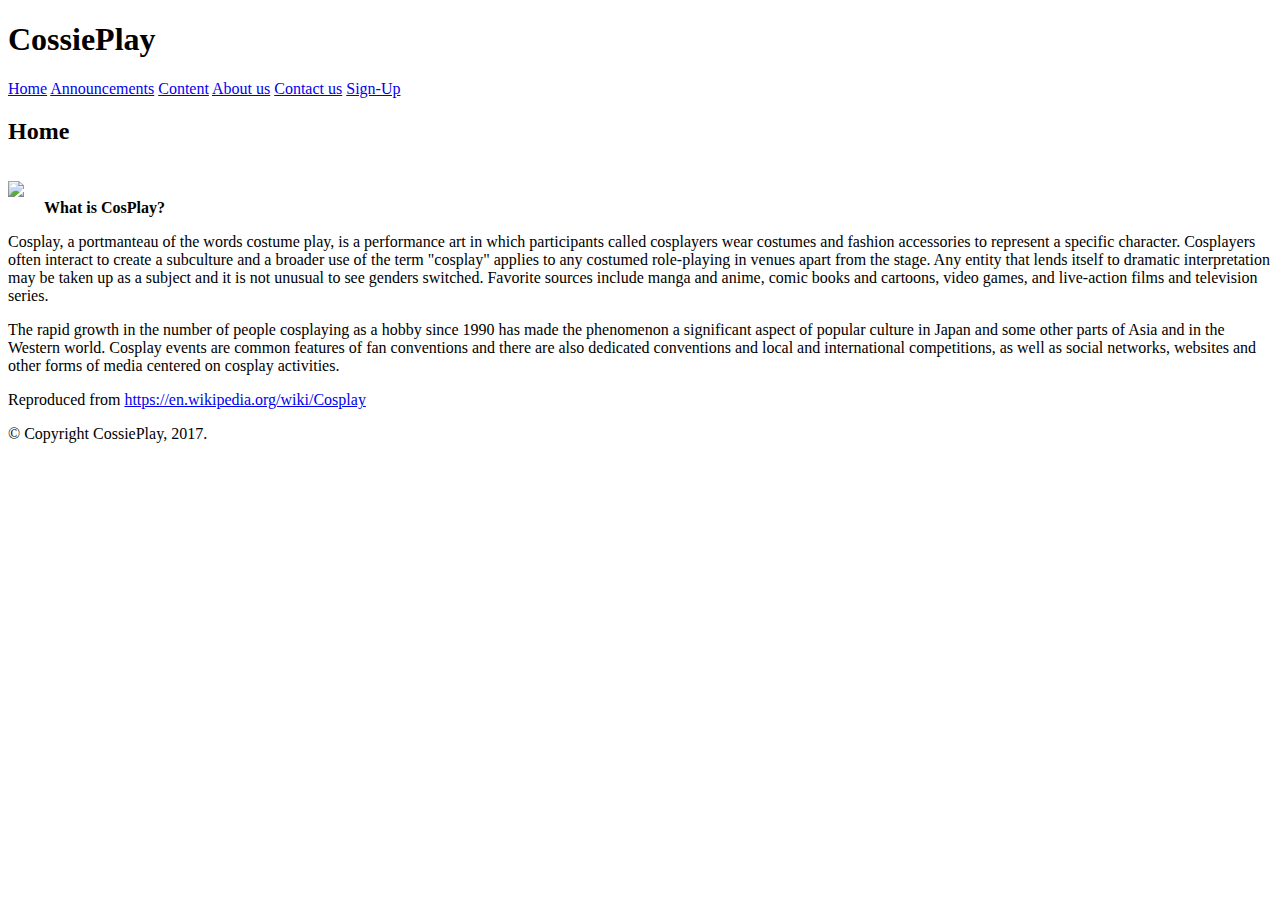
==== index.html @ 01e1a476 "Home Page - Html" ====
<!DOCTYPE html>

<html>
<head>
<title>Home</title>
<link href="main.css" rel="stylesheet">
<meta name="viewport" content="width=device-width, initial-scale=1.0">

</head>

<body>
<header><h1>CossiePlay</h1></header>
<nav><a href="index.html" class="button button2">Home</a>
  <a href="Announcements.html" class="button button1">Announcements</a>
  <a href="Content.html" class="button button1">Content</a>
  <a href="About us.html" class="button button1">About us</a>
  <a href="Contactus.html" class="button button1">Contact us</a>
  <a href="Sign up.html" class="button button1">Sign-Up</a></nav>
<h2>Home </h2>
<div><p style="float: left; padding-right: 20px"><img src="winter-kingdom-798279_1920.jpg" width="400"></p>
  <br>
  <p>
  <strong>What is CosPlay?</strong></p>
  <p>Cosplay, a portmanteau of the words costume play, is a performance art in which participants called cosplayers wear costumes and fashion accessories to represent a specific character. Cosplayers often interact to create a subculture and a broader use of the term "cosplay" applies to any costumed role-playing in venues apart from the stage. Any entity that lends itself to dramatic interpretation may be taken up as a subject and it is not unusual to see genders switched. Favorite sources include manga and anime, comic books and cartoons, video games, and live-action films and television series.</p>
  <p>The rapid growth in the number of people cosplaying as a hobby since 1990 has made the phenomenon a significant aspect of popular culture in Japan and some other parts of Asia and in the Western world. Cosplay events are common features of fan conventions and there are also dedicated conventions and local and international competitions, as well as social networks, websites and other forms of media centered on cosplay activities.</p>
  <p>Reproduced from <a href="https://en.wikipedia.org/wiki/Cosplay">https://en.wikipedia.org/wiki/Cosplay</a></p>

  <footer style="clear: left">
    <p>© Copyright CossiePlay, 2017.</p>
  </footer>
</div>

</body>
</html>
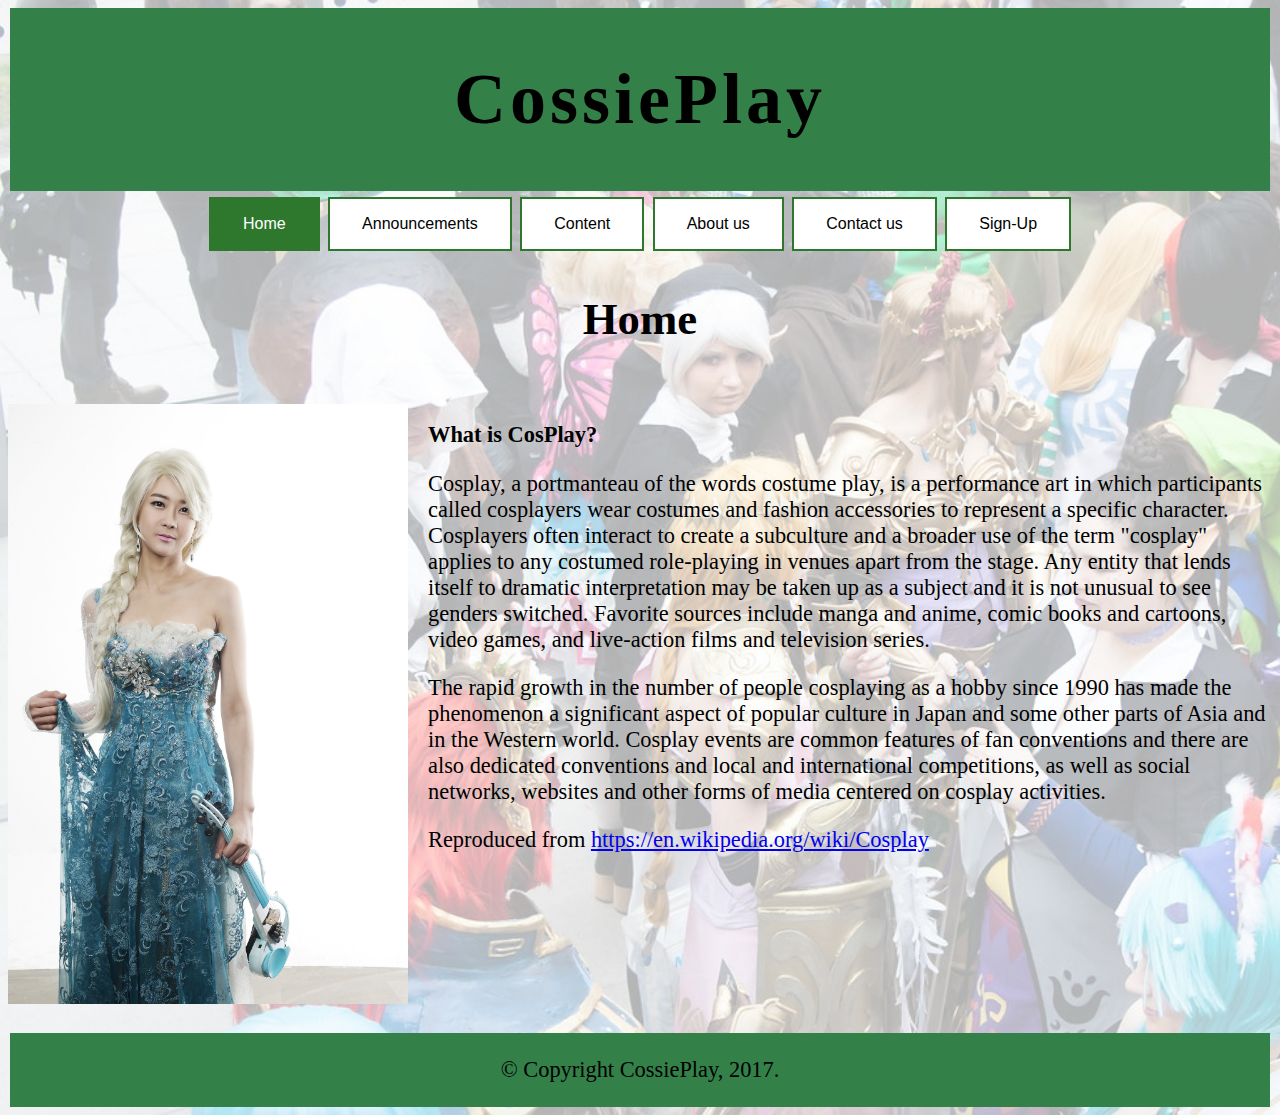
==== commit 31b285dc: "minor corrections" ====
--- a/index.html
+++ b/index.html
@@ -1,34 +1,34 @@
-<!DOCTYPE html>
-
-<html>
-<head>
-<title>Home</title>
-<link href="main.css" rel="stylesheet">
-<meta name="viewport" content="width=device-width, initial-scale=1.0">
-
-</head>
-
-<body>
-<header><h1>CossiePlay</h1></header>
-<nav><a href="index.html" class="button button2">Home</a>
-  <a href="Announcements.html" class="button button1">Announcements</a>
-  <a href="Content.html" class="button button1">Content</a>
-  <a href="About us.html" class="button button1">About us</a>
-  <a href="Contactus.html" class="button button1">Contact us</a>
-  <a href="Sign up.html" class="button button1">Sign-Up</a></nav>
-<h2>Home </h2>
-<div><p style="float: left; padding-right: 20px"><img src="winter-kingdom-798279_1920.jpg" width="400"></p>
-  <br>
-  <p>
-  <strong>What is CosPlay?</strong></p>
-  <p>Cosplay, a portmanteau of the words costume play, is a performance art in which participants called cosplayers wear costumes and fashion accessories to represent a specific character. Cosplayers often interact to create a subculture and a broader use of the term "cosplay" applies to any costumed role-playing in venues apart from the stage. Any entity that lends itself to dramatic interpretation may be taken up as a subject and it is not unusual to see genders switched. Favorite sources include manga and anime, comic books and cartoons, video games, and live-action films and television series.</p>
-  <p>The rapid growth in the number of people cosplaying as a hobby since 1990 has made the phenomenon a significant aspect of popular culture in Japan and some other parts of Asia and in the Western world. Cosplay events are common features of fan conventions and there are also dedicated conventions and local and international competitions, as well as social networks, websites and other forms of media centered on cosplay activities.</p>
-  <p>Reproduced from <a href="https://en.wikipedia.org/wiki/Cosplay">https://en.wikipedia.org/wiki/Cosplay</a></p>
-
-  <footer style="clear: left">
-    <p>© Copyright CossiePlay, 2017.</p>
-  </footer>
-</div>
-
-</body>
+<!DOCTYPE html> 
+
+<html>
+<head>
+<title>Home</title>
+<link href="main.css" rel="stylesheet">
+<meta name="viewport" content="width=device-width, initial-scale=1.0">
+
+</head>
+
+<body>
+<header><h1>CossiePlay</h1></header>
+<nav><a href="index.html" class="button button2">Home</a>
+  <a href="Announcements.html" class="button button1">Announcements</a>
+  <a href="Content.html" class="button button1">Content</a>
+  <a href="About us.html" class="button button1">About us</a>
+  <a href="Contactus.html" class="button button1">Contact us</a>
+  <a href="Sign up.html" class="button button1">Sign-Up</a></nav>
+<h2>Home </h2>
+<div><p style="float: left; padding-right: 20px"><img src="winter-kingdom-798279_1920.jpg" width="400"></p>
+  <br>
+  <p>
+  <strong>What is CosPlay?</strong></p>
+  <p>Cosplay, a portmanteau of the words costume play, is a performance art in which participants called cosplayers wear costumes and fashion accessories to represent a specific character. Cosplayers often interact to create a subculture and a broader use of the term "cosplay" applies to any costumed role-playing in venues apart from the stage. Any entity that lends itself to dramatic interpretation may be taken up as a subject and it is not unusual to see genders switched. Favorite sources include manga and anime, comic books and cartoons, video games, and live-action films and television series.</p>
+  <p>The rapid growth in the number of people cosplaying as a hobby since 1990 has made the phenomenon a significant aspect of popular culture in Japan and some other parts of Asia and in the Western world. Cosplay events are common features of fan conventions and there are also dedicated conventions and local and international competitions, as well as social networks, websites and other forms of media centered on cosplay activities.</p>
+  <p>Reproduced from <a href="https://en.wikipedia.org/wiki/Cosplay">https://en.wikipedia.org/wiki/Cosplay</a></p>
+  
+  <footer style="clear: left">
+    <p>© Copyright CossiePlay, 2017.</p>
+  </footer>
+</div>
+
+</body>
 </html>--- a/main.css
+++ b/main.css
@@ -0,0 +1,97 @@
+/* main.css */
+body {
+	font-family: arial;
+	background-image: url("book-fair.jpg");
+	background-size: cover;
+
+}
+div.wrapper {
+	max-width: 1366px;
+	margin: 0 auto;
+}
+.button {
+    background-color: #A0522D; /* Brown */
+    border: none;
+    color: white;
+    padding: 16px 32px;
+    text-align: center;
+    text-decoration: none;
+    display: inline-block;
+    font-size: 16px;
+    margin: 4px 2px;
+    transition-duration: 0.4s;
+    cursor: pointer;
+}
+
+.button1 {
+    background-color: white;
+    color: black;
+    border: 2px solid #2E782D;
+}
+
+.button1:hover {
+    background-color: #2E782D;
+    color: white;
+}
+nav {
+    text-align: center;
+}
+.button2 {
+    background-color: #2E782D;
+    color: white;
+    border: 2px solid #2E782D;
+}
+.button2:hover {
+    background-color: white;
+    color: black;
+}
+
+header {
+    border: medium;
+    margin: 2px;
+    padding: 2px;
+    background-color: #348049;
+}
+header h1 {
+	font-family: Lucida Calligraphy;
+	letter-spacing: 4px;
+	font-size: 72px;
+	margin-left:0%;
+	text-align: center;
+}
+h2 {
+	font-size: 2.8em;
+	color: black;
+	font-family: Goudy Stout;
+	margin-left:0%;
+	text-align: center;
+}
+p {
+    font-family: Cambria, "Hoefler Text", "Liberation Serif", Times, "Times New Roman", serif;
+    color: black;
+    font-size: 1.4em;
+}
+h3 {
+	font-size: 1.5em;
+	color: black;
+	font-family: Goudy Stout;
+}
+table, th, td {
+    border: 1px solid black;
+	border-collapse: collapse;
+}
+th, td {
+    padding: 10px;
+	text-align: center;
+	font-family: Cambria, "Hoefler Text", "Liberation Serif", Times, "Times New Roman", serif;
+    color: black;
+    font-size: 1.4em;
+}
+footer {
+    border: medium;
+    margin: 2px;
+    padding: 2px;
+    background-color: #348049;
+    text-align: center;
+    position: bottom;
+}
